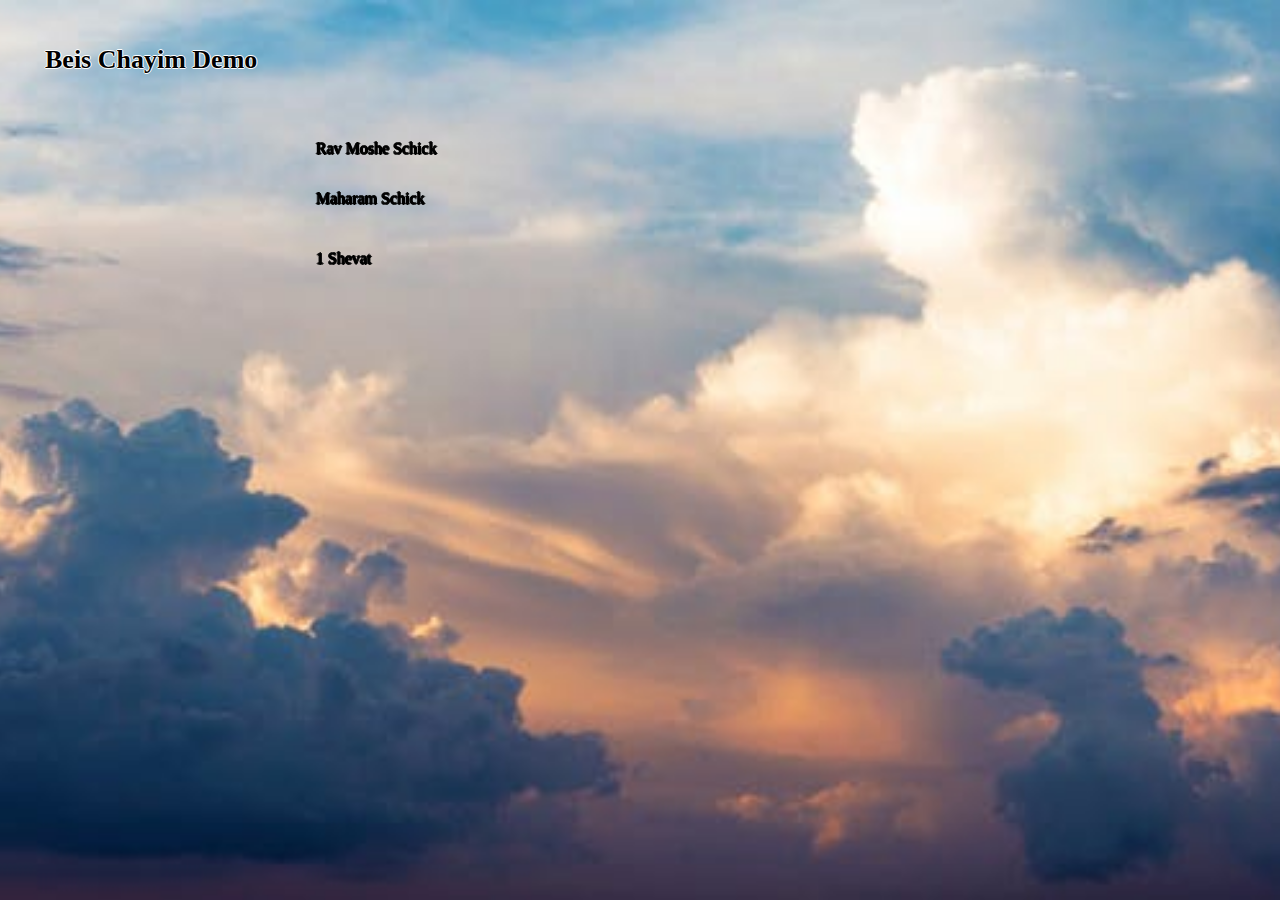
==== beisChayim/beisChayim.html @ 2b1aa392 "first commit" ====
<html>
<head>
<meta charset="utf-8">
<link rel="stylesheet" href="./css/beisChayim.css">
<link rel="stylesheet" href="./css/sideBar.css">
<link rel="stylesheet" href="./css/config.css">
<link rel="stylesheet" href="./css/panel.css">
<link rel="stylesheet" href="./css/editWindow.css">
<link rel="stylesheet" href="./css/newWindow.css">
<link rel="stylesheet" href="./css/selectWindow.css">

<title>Beis Chayim</title>

</head>
<body  id=appBody onload="firstLoad();">
<!-- <div id="pdfView" height="100%" width="100%"><img id="pdfImg" src="" onclick="turnBack();"></div> -->
<div id="pdfView" height="100%" width="100%"><img id="pdfImg" src=""></div>

<div id=body class=bg0>
<div id=keyShow></div>
<div id=security>
								<table id=kboard>
									<tr><td class=kb onclick="kbclick('1');">1</td><td class=kb onclick="kbclick('2');">2</td><td class=kb onclick="kbclick('3');">3</td></tr>
									<tr><link rel="stylesheet" href="./css/panel.css"><td class=kb onclick="kbclick('4');">4</td><td class=kb onclick="kbclick('5');">5</td><td class=kb onclick="kbclick('6');">6</td></tr>
									<tr><td class=kb onclick="kbclick('8');">7</td><td class=kb onclick="kbclick('8');">8</td><td class=kb onclick="kbclick('9');">9</td></tr>
									<tr><td class=kb onclick="kbclick('clear');"><=</td><td class=kb onclick="kbclick('0');">0</td><td class=kb onclick="kbclick('Enter');">Enter</td></tr>
								</table>
</div>
<div id=spanTitle><h1 id=sTitle onclick="showSecurity();" _onclick="doSelect();">Beis Chayim</h1></span>
<table id=accessMenu>
	<tr><td>
</td>
<td>
<select id=actionSelect onchange="doAction();">
	<option value="nothing"></option>
	<option value="new">New</option>
	<option value="edit">Edit</option>
	<option value="select">Select</option>
	<option value="config">Config</option>
</select>
</td>
</tr>
</table>
<div id="wholeThing">
	<div id=Name></div>
	<div id=HName></div>
	<div id=EDate></div>
	<div id=HDate></div>
	<div id=DPic01><img id=Pic01 src="./img/soldiers00x1.jpeg" alt=""></div>
	<div id=DPic02><img id=Pic02 src="./img/elderly00x1.jpeg" alt=""></div>
	<div id=Comments01></div>
	<!-- <div id=fbook><img id=gotofbook onclick="gotoFBook();" src="./img/facebook2.png" alt=""></div> -->
	<div id=sbar01></div>
	<div id=sbar02></div>
	<div id=sbar03></div>
	<div id=sbar04></div>
	<div id=sbar05></div>
	<div id=sbar06></div>
	<div id=sbar07></div>
	<div id=sbar08></div>
	<div id=sbar09></div>
	<div id=sbar010></div>
	<div id=sbar011></div>
	<div id=sbar012></div>
	<div id=sbar013></div>
	<div id=sbar014></div>
	<div id=sbar015></div>
	<div id=sbar016></div>

<!-- <div id=test onclick="check();">click here</div> -->

</div>
<script src="config/RunPhase"></script>
<script src="config/BCConfig"></script>
<script src="config/ScreenConfig"></script>
<script src="config/PanelConfig"></script>

<script src="js/config.js"></script>
<script src="js/screenSet.js"></script>
<script src="js/db01.js"></script>
<script src="js/Control.js"></script>
<script src="js/Circle.js"></script>
<script src="js/sideBar.js"></script>
<script src="js/dtConversion.js"></script>
<script src="js/param.js"></script>

<script src="js/buildPanel.js"></script>


<script>
hideIt();
hideSecurity();
var sTitle = document.getElementById("sTitle");
sTitle.innerHTML = SCREEN_TITLE;

function initKeys(){
	passkey = "";
	pkLetterCount = 0;
}

function checkIt(){
	//console.log("checkIt: " + passkey);
		if(passkey == PASSWORD){
			showIt();
			passkey = "";
			pkLetterCount = 0;
		} else {
			hideIt();
		}
}

function doAction(){
	saveAutoTime();
	var action = document.getElementById("actionSelect");
	if(action.value == "new") doNew();
	if(action.value == "edit") doEdit();
	if(action.value == "select") doSelect();
	if(action.value == "config") startConfig();

	action.value = "";

	//action.style.display = 'none';
}

function startNew(){
	window.open("NewPerson.html",'_blank','toolbar=no,location=no,status=no,menubar=no,width=750px,height=750px');
	hideIt();
}

function startSelect(){
	window.open("Select.html",'_blank','scrollbars=1,toolbar=no,location=no,status=no,menubar=no,width=750px,height=750px');
	hideIt();
}

//note: currentName is actually the index
//function startEdit(){
	//var params = buildParamString(YahrList, currentName);
	//window.open("EditPerson.html?" + params, '_blank','toolbar=0,location=0,status=0,menubar=0,scrollbars=0,resizable=0,directories=0, width=750px,height=750px');
	//hideIt();
//}

function startConfig(){
	window.open("EditConfig.html", '_blank','toolbar=no,location=no,status=no,menubar=no,width=750px,height=750px');
	SCREEN_UP = true;

	hideIt();
}

var pkLetterCount = 0;
var passkey = "";

function kbclick(ky){
	if(RunPhaseView()){
		return;
	}
	saveAutoTime();
	ks = document.getElementById("keyShow");
	ks.style.display = 'inline';
	if (ky == 'Enter'){
		checkIt();
		passkey = "";
		pkLetterCount = 0;
		ks.innerHTML = "";
		ks.style.display = "hidden";
		return;
	}
	if (ky == 'clear'){
		pkLetterCount--;
		passkey = passkey.substring(0,pkLetterCount);
	} else {
		pkLetterCount++;
		passkey += ky;
	}
	ks.innerHTML = passkey;
}

</script>
<!-- panel starts here -->
	<div id=pbarA01></div>
	<div id=pbarA02></div>
	<div id=pbarA03></div>
	<div id=pbarA04></div>
	<div id=pbarA05></div>
	<div id=pbarA06></div>
	<div id=pbarA07></div>
	<div id=pbarA08></div>
	<div id=pbarA09></div>
	<div id=pbarA10></div>
	<div id=pbarA11></div>
	<div id=pbarA12></div>

	<div id=pbarB01></div>
	<div id=pbarB02></div>
	<div id=pbarB03></div>
	<div id=pbarB04></div>
	<div id=pbarB05></div>
	<div id=pbarB06></div>
	<div id=pbarB07></div>
	<div id=pbarB08></div>
	<div id=pbarB09></div>
	<div id=pbarB10></div>
	<div id=pbarB11></div>
	<div id=pbarB12></div>

	<div id=pbarC01></div>
	<div id=pbarC02></div>
	<div id=pbarC03></div>
	<div id=pbarC04></div>
	<div id=pbarC05></div>
	<div id=pbarC06></div>
	<div id=pbarC07></div>
	<div id=pbarC08></div>
	<div id=pbarC09></div>
	<div id=pbarC10></div>
	<div id=pbarC11></div>
	<div id=pbarC12></div>

	<div id=pbarD01></div>
	<div id=pbarD02></div>
	<div id=pbarD03></div>
	<div id=pbarD04></div>
	<div id=pbarD05></div>
	<div id=pbarD06></div>
	<div id=pbarD07></div>
	<div id=pbarD08></div>
	<div id=pbarD09></div>
	<div id=pbarD10></div>
	<div id=pbarD11></div>
	<div id=pbarD12></div>

	<div id=pbarE01></div>
	<div id=pbarE02></div>
	<div id=pbarE03></div>
	<div id=pbarE04></div>
	<div id=pbarE05></div>
	<div id=pbarE06></div>
	<div id=pbarE07></div>
	<div id=pbarE08></div>
	<div id=pbarE09></div>
	<div id=pbarE10></div>
	<div id=pbarE11></div>
	<div id=pbarE12></div>

	<div id=pbarF01></div>
	<div id=pbarF02></div>
	<div id=pbarF03></div>
	<div id=pbarF04></div>
	<div id=pbarF05></div>
	<div id=pbarF06></div>
	<div id=pbarF07></div>
	<div id=pbarF08></div>
	<div id=pbarF09></div>
	<div id=pbarF10></div>
	<div id=pbarF11></div>
	<div id=pbarF12></div>

	<div id=pbarG01></div>
	<div id=pbarG02></div>
	<div id=pbarG03></div>
	<div id=pbarG04></div>
	<div id=pbarG05></div>
	<div id=pbarG06></div>
	<div id=pbarG07></div>
	<div id=pbarG08></div>
	<div id=pbarG09></div>
	<div id=pbarG10></div>
	<div id=pbarG11></div>
	<div id=pbarG12></div>

	<div id=pbarH01></div>
	<div id=pbarH02></div>
	<div id=pbarH03></div>
	<div id=pbarH04></div>
	<div id=pbarH05></div>
	<div id=pbarH06></div>
	<div id=pbarH07></div>
	<div id=pbarH08></div>
	<div id=pbarH09></div>
	<div id=pbarH10></div>
	<div id=pbarH11></div>
	<div id=pbarH12></div>

<!-- panel ends here -->
</div>
<!-- edit panel begins here -->
<div id=editPanel>
<div id=ID></div>
<table id=editTable>
<tr>
		<td></td>
		<td></td>
		<td></td>

		<td><button onclick=goBack('editPanel');>Return</span></td>
</tr>
<tr>
				<td>Name</td><td><input type=text id=editName></td>
				<td></td><td></td>
</tr>
<tr>
				<td>Hebrew Name</td><td><input type=text id=editHName></td>
				<td>PDF #1</td><td><span class=fname id=editPDF01 ></span><input id="editPDFFilename01" type="file" onblur="keepFileName(3);"/></td>
</tr>
<tr>
				<td>Gregorian Date</td><td><input type=text id=editEDate></td>
				<td>PDF #2</td><td><span class=fname id=editPDF02 ></span><input id="editPDFFilename02" type="file" onblur="keepFileName(4);"/></td>
</tr>
<tr>
				<!-- <td>Relationship</td><td><input type=text id=editRelationship></td> -->
				<td>Hebrew Date</td><td><input type=text id=editHDate></td>
				<td>PDF #3</td><td><span class=fname id=editPDF03></span><input id="editPDFFilename03" type="file" onblur="keepFileName(5);"/></td>
<tr>
				<td>Picture #1</td><td><span class=fname id=editPic01 ></span><input id="editFilename1" type="file" onblur="keepFileName(1);"/></td>
				<td>PDF #4</td><td><span class=fname id=editPDF04 ></span><input id="editPDFFilename04" type="file" onblur="keepFileName(6);"/></td>
</tr>
<tr>
        <td>Picture #2</td><td><span class=fname id=editPic02></span><input id="editFilename2" type="file" onblur="keepFileName(2);"/></td>
				<td>PDF #5</td><td><span class=fname id=editPDF05 ></span><input id="editPDFFilename05" type="file" onblur="keepFileName(7);"/></td>
</tr>
<tr>
  			<td>Mourned by</td><td><input type=text id=editMournby></td>
</tr>
<tr>
  			<td>Relationship</td><td><input type=text id=editRelationship></td>
				<td></td>
				<td></td>
</tr>
<tr>
  <td>Pay Level</td><td><select id=editPaylevel onchange="setPayLevel();">
																											<option value="0">none</option>
																											<option value="1">copper</option>
																											<option value="2">bronze</option>
																											<option value="3">silver</option>
																											<option value="4">gold</option>
																										</select>
	</td>
	<td></td>
	<td></td>

</tr>
<tr>
        <td>Comments</td><td><textarea rows=5 cols=45 id=editComments01></textarea></td>
				<td></td>
				<td></td>

</tr>
<tr>
	<td>	</td><td><button id=submit onclick=editAddStuff();>Submit</button></td>
	<td></td>
	<td></td>

</tr>
</table>

<!-- ----------------------------------------------
<div id=editPanel>
<div id=ID></div>
<table id=editTable>
	<tr>
		<td>Name</td><td><input type=text id=editName></td><td><button onclick=goBack('editPanel');>Click to return</span></td>
	</tr>
	<tr>
		<td>Hebrew Name</td><td><input type=text id=editHName></td>
	</tr>
		<tr>
			<td>English Date</td><td><input type=text id=editEDate></td>
		</tr>
		<tr>
			<td>Hebrew Date</td><td><input type=text id=editHDate></td>
		</tr>
		<tr>
				<td>Picture #1</td><td><span class=fname id=editPic01 ></span><input id="editFilename1" type="file" onblur="keepFileName(1);"/></td>
		</tr>
		<tr>
		    <td>Picture #2</td><td><span class=fname id=editPic02></span><input id="editFilename2" type="file" onblur="keepFileName(2);"/></td>
		</tr>
		<tr>
		  <td>Mourned by</td><td><input type=text id=editMournby></td>
		</tr>
		<tr>
		  <td>Relationship</td><td><input type=text id=editRelationship></td>
		</tr>
		<tr>
		  <td>Pay Level</td><td><select id=editPaylevel onchange="setPayLevel();">
																													<option value="0">none</option>
																													<option value="1">copper</option>
																													<option value="2">bronze</option>
																													<option value="3">silver</option>
																													<option value="4">gold</option>
																												</select>
			</td>
		</tr>

		<tr>
		    <td>Comments</td><td><textarea rows=5 cols=75 id=editComments01></textarea></td>
		</tr>
		<tr>
			<td></td><td><button id=submit onclick=editAddStuff();>Submit</button></td>
		</tr>
		</table>
</table>
----------------------- -->
	<script>
	function setPayLevel(){

	}

	function goBack(oldPanel){
		resetScreen(oldPanel);
		addBodyListener();
	}

	function resetScreen(oldPanel){
		screen01 = document.getElementById("body");
		oldPanel = document.getElementById(oldPanel);
		SCREEN_UP = false;

		screen01.style.display = "block";
		oldPanel.style.display = "none";
	}

	function editAddStuff(){
			//alert(YahrList.Yahrzeits[currentIDX].Name);
			//alert("B" + document.getElementById("editFilename1").value);
			addStuff(document.getElementById("ID").innerHTML, 1, resetScreen);
	}

	function doEdit(id){
			//var params = buildParamString(YahrList, currentName);
			if(id !== undefined) currentIDX = id;
			//console.log(YahrList.Yahrzeits[currentIDX].Name);
			var params = buildParamString(YahrList, currentIDX);
			screen01 = document.getElementById("body");
			editPanel = document.getElementById("editPanel");
			editPanel.style.zIndex = 20;
			editPanel.style.display = "block";
			editPanel.className = "editPanel";

			var queryDict = {}
			params.substr(1).split("&").forEach(function(item) {
			    queryDict[item.split("=")[0]] = item.split("=")[1]
			})
			//console.log(queryDict);
			SCREEN_UP = true;

			hideIt();
			loadEdit(queryDict);
	}

	function loadEdit(queryDict){
			var ID = queryDict["ID"];
			removeBodyListener();
			autoProcess = false;

			document.getElementById("ID").innerHTML = ID;

			document.getElementById("editName").value = queryDict["Name"].replace(/%20/g," ");
			document.getElementById("editHName").value = queryDict["HName"].replace(/%20/g," ");
			document.getElementById("editEDate").value = queryDict["EDate"].replace(/%20/g," ");
			document.getElementById("editHDate").value = queryDict["HDate"].replace(/%20/g," ");

			document.getElementById("editPic01").innerHTML = queryDict["Pic01"].replace(/%20/g," ");
			document.getElementById("editPic02").innerHTML = queryDict["Pic02"].replace(/%20/g," ");

			document.getElementById("editPDF01").innerHTML = queryDict["PDF01"].replace(/%20/g," ");
			document.getElementById("editPDF02").innerHTML = queryDict["PDF02"].replace(/%20/g," ");
			document.getElementById("editPDF03").innerHTML = queryDict["PDF03"].replace(/%20/g," ");
			document.getElementById("editPDF04").innerHTML = queryDict["PDF04"].replace(/%20/g," ");
			document.getElementById("editPDF05").innerHTML = queryDict["PDF05"].replace(/%20/g," ");

			document.getElementById("editMournby").value = queryDict["MournBy"].replace(/%20/g," ");
			document.getElementById("editRelationship").value = queryDict["Relationship"].replace(/%20/g," ");
			document.getElementById("editComments01").value = queryDict["Comments01"].replace(/%20/g," ");
			document.getElementById("editPaylevel").value = queryDict["PayLevel"].replace(/%20/g," ");
	}
	</script>
	<script src="js/download.js"></script>
</div>
<!-- edit panel ends here -->
<!-- new panel begins here -->
<div id=newPanel>
<table id=newTable>
<tr>
		<td></td>
		<td></td>
		<td></td>

		<td><button onclick=goBack('newPanel');>Return</span></td>
</tr>
<tr>
				<td>Name</td><td><input type=text id=newName></td>
				<td></td><td></td>
</tr>
<tr>
				<td>Hebrew Name</td><td><input type=text id=newHName></td>
				<td>PDF #1</td><td><span class=fname id=newPDF01 ></span><input id="newPDFFilename01" type="file" onblur="keepFileName(10);"/></td>
</tr>
<tr>
				<td>Gregorian Date</td><td><input type=text id=newEDate></td>
				<td>PDF #2</td><td><span class=fname id=newPDF02 ></span><input id="newPDFFilename02" type="file" onblur="keepFileName(11);"/></td>
</tr>
<tr>
				<!-- <td>Relationship</td><td><input type=text id=editRelationship></td> -->
				<td>Hebrew Date</td><td><input type=text id=newHDate></td>
				<td>PDF #3</td><td><span class=fname id=newPDF03></span><input id="newPDFFilename03" type="file" onblur="keepFileName(12);"/></td>
<tr>
				<td>Picture #1</td><td><span class=fname id=newPic01 ></span><input id="newFilename1" type="file" onblur="keepFileName(8);"/></td>
				<td>PDF #4</td><td><span class=fname id=newPDF04 ></span><input id="newPDFFilename04" type="file" onblur="keepFileName(13);"/></td>
</tr>
<tr>
        <td>Picture #2</td><td><span class=fname id=newPic02></span><input id="newFilename2" type="file" onblur="keepFileName(9);"/></td>
				<td>PDF #5</td><td><span class=fname id=newPDF05 ></span><input id="newPDFFilename05" type="file" onblur="keepFileName(14);"/></td>
</tr>
<tr>
  			<td>Mourned by</td><td><input type=text id=newMournby></td>
</tr>
<tr>
  			<td>Relationship</td><td><input type=text id=newRelationship></td>
				<td></td>
				<td></td>
</tr>
<tr>
  <td>Pay Level</td><td><select id=newPaylevel onchange="setPayLevel();">
																											<option value="0">none</option>
																											<option value="1">copper</option>
																											<option value="2">bronze</option>
																											<option value="3">silver</option>
																											<option value="4">gold</option>
																										</select>
	</td>
	<td></td>
	<td></td>

</tr>
<tr>
        <td>Comments</td><td><textarea rows=5 cols=45 id=newComments01></textarea></td>
				<td></td>
				<td></td>

</tr>
<tr>
	<td>	</td><td><button id=submit onclick=newAddStuff();>Submit</button></td>
	<td></td>
	<td></td>

</tr>
</table>
<script>

function resetScreenFromNew(){
	screen01 = document.getElementById("body");
	newPanel = document.getElementById("newPanel");
	screen01.style.display = "block";
	newPanel.style.display = "none";
}

function newAddStuff(){
		addStuff(0, 0, resetScreenFromNew);
}

function doNew(){
		//var params = buildParamString(YahrList, currentName);
		//screen01 = document.getElementById("body");
		newPanel = document.getElementById("newPanel");
		//screen01.style.display = "none";
		newPanel.style.zIndex = 20;
		newPanel.style.display = "inline";
		newPanel.className = "newPanel";
		hideIt();
		SCREEN_UP = true;

		loadNew();
}

function loadNew(){
		removeBodyListener();
		autoProcess = false;
		document.getElementById("ID").innerHTML = "";
		document.getElementById("newName").value = "";
		document.getElementById("newHName").value = "";
		document.getElementById("newEDate").value = "";
		document.getElementById("newHDate").value = "";
		document.getElementById("newFilename1").value = "";
		document.getElementById("newFilename2").value = "";
		document.getElementById("newPDFFilename01").value = "";
		document.getElementById("newPDFFilename02").value = "";
		document.getElementById("newPDFFilename03").value = "";
		document.getElementById("newPDFFilename04").value = "";
		document.getElementById("newPDFFilename05").value = "";
		document.getElementById("newMournby").value = "";
		document.getElementById("newRelationship").value = "";
		document.getElementById("newComments01").value = "";
		document.getElementById("newPaylevel").value = "";
}
</script>

</div>
<!-- new panel ends here -->

<!-- select panel beginse here -->

<div id=selectPanel>
	<div id=searchBar>&nbsp;</div>
<table>
	<tr>
			<td><span><button onclick=reset();>Reset</span></td>
			<td><span><button onclick=navUp(searchString);>Up</span></td>
			<td><span><button onclick=navDown(searchString);>Down</span></td>
			<td><span><button onclick=goBack('selectPanel');>Return</span></td>
			<td>&nbsp;</td><td>&nbsp;</td>
			<td><span id=searchStrOut>Search</span></td>
	</tr>
</table>
<hr>
<table>
	<tr>
		<td class=ltr onclick="scrollto('a');">a</td>
		<td class=ltr onclick="scrollto('b');">b</td>
		<td class=ltr onclick="scrollto('c');">c</td>
		<td class=ltr onclick="scrollto('d');">d</td>
		<td class=ltr onclick="scrollto('e');">e</td>
		<td class=ltr onclick="scrollto('f');">f</td>
		<td class=ltr onclick="scrollto('g');">g</td>
		<td class=ltr onclick="scrollto('h');">h</td>
		<td class=ltr onclick="scrollto('i');">i</td>
		<td class=ltr onclick="scrollto('j');">j</td>
		<td class=ltr onclick="scrollto('k');">k</td>
		<td class=ltr onclick="scrollto('l');">l</td>
		<td class=ltr onclick="scrollto('m');">m</td>
	</tr>
	<tr>
		<td class=ltr onclick="scrollto('n');">n</td>
		<td class=ltr onclick="scrollto('o');">o</td>
		<td class=ltr onclick="scrollto('p');">p</td>
		<td class=ltr onclick="scrollto('q');">q</td>
		<td class=ltr onclick="scrollto('r');">r</td>
		<td class=ltr onclick="scrollto('s');">s</td>
		<td class=ltr onclick="scrollto('t');">t</td>
		<td class=ltr onclick="scrollto('u');">u</td>
		<td class=ltr onclick="scrollto('v');">v</td>
		<td class=ltr onclick="scrollto('w');">w</td>
		<td class=ltr onclick="scrollto('x');">x</td>
		<td class=ltr onclick="scrollto('y');">y</td>
		<td class=ltr onclick="scrollto('z');">z</td>
		<!-- <td class=ltr onclick="reset();">reset</td> -->
	</tr>
</table>

<div style="overflow-x:auto;">
<table id=tbl>
	<tbody>
	</tbody>
</table>
</div>
<script>
var searchString = '';
var currentIDX;
//YahrList.Yahrzeits.reverse();
function doSelect(){
		//var params = buildParamString(YahrList, currentName);
		//screen01 = document.getElementById("body");
		selectPanel = document.getElementById("selectPanel");
		var sbar = document.getElementById("searchBar");
		//screen01.style.display = "none";
		selectPanel.style.display = "block";
		selectPanel.className = "selectPanel";
		selectPanel.style.zIndex = 20;
		reset();
		hideIt();
		SCREEN_UP = true;
}

function reset(){
	var searchStrOut = document.getElementById("searchStrOut");
	searchString = '';
	searchStrOut.innerHTML = searchString;
	cleanUpTable();
}

function scrollto(let){
			saveAutoTime();
			var searchStrOut = document.getElementById("searchStrOut");
			var sbar = document.getElementById("searchBar");
			_lastI = 0;
			searchString += let;
			searchStrOut.innerHTML = searchString;
			cleanUpTable();
			showNames(searchString);
			//if(searchString.length > 3) searchString = '';
}

function cleanUpTable(){
	var tbl = document.getElementById("tbl");
	for (var i=tbl.rows.length-1; i > -1; i--){
		tbl.deleteRow(i);
	}
}

var topWindow = 0;
var _lastI = 0;

function navUp(name){
	saveAutoTime();
	//console.log("navUp: " + _lastI);
	var ps = 2 * PAGE_SIZE;
	_lastI-=ps;
	if(_lastI < 0) _lastI = 0;
	//console.log("navUp: (" + name + ")" + _lastI);
	showNames(name);
	//alert("Up");
}

function navDown(name){
	saveAutoTime();
	//console.log("navDown: " + _lastI);
	//_lastI+=PAGE_SIZE;
	if(_lastI < 0) _lastI = 0;
	//console.log("navDown: (" + name + ")" + _lastI);
	showNames(name);
	//alert("Down");
}

function clearTable(tbl){
		//console.log("clearTable: " + _lastI);
		var rCount = tbl.rows.length;
		for (i=0; i < rCount; i++){
			tbl.deleteRow(0);
		}
}

function showNames(name){
	//console.log("showNames: " + _lastI);
	var rowCount = 0;
	var tbl = document.getElementById("tbl");
	clearTable(tbl);
	var rowFlip = true;
	for (var i=0; i < YahrList.Yahrzeits.length; i++){
			if((YahrList.Yahrzeits[i].Name.trim().toLowerCase().indexOf(name.trim().toLowerCase()) == 0) ||
					(YahrList.Yahrzeits[i].Name.trim().toLowerCase().substring(YahrList.Yahrzeits[i].Name.trim().indexOf(' ') + 1).indexOf(name.trim().toLowerCase()) == 0)){
				if(i < _lastI) continue;
				if(rowCount >= PAGE_SIZE) continue;
							var row = tbl.insertRow(0);
							if(rowFlip){
								row.className = "rowColor00";
							} else {
								row.className = "rowColor01";
							}
							rowFlip = !rowFlip;

							var nm = '';
							if(YahrList.Yahrzeits[i].Name.trim() !== ''){
								nm = YahrList.Yahrzeits[i].Name;
								if(YahrList.Yahrzeits[i].HName.trim() !== ''){
									nm += " { " + YahrList.Yahrzeits[i].HName + " } ";
								}
							} else {
								if(YahrList.Yahrzeits[i].HName.trim() !== ''){
									nm = YahrList.Yahrzeits[i].HName;
								}
							}
							var cell1 = row.insertCell(0);
							cell1.innerHTML = "<span onclick='choose(" + i + ")'>" + nm + "</span>";
							cell1.className = "cell";
							_lastI = i;
							//console.log("Updated _lastI: " + _lastI);
							rowCount++;
				}
			}
		}

function clickEdit(){
	doEdit();
	// var params = buildParamString(YahrList, currentIDX);
	// window.open("EditPerson.html?" + params, '_blank','toolbar=no,location=no,status=no,menubar=no,width=750px,height=750px');
	//
	var choice = document.getElementById("choice");
	choice.style.display = "none";
	selectPanel = document.getElementById("selectPanel");
	selectPanel.style.display = "none";

}

function choose(id){
	//var choice = document.getElementById("choice");
	//choice.style.display = "inline";
	//console.log(YahrList.Yahrzeits[id].Name);
	//var editChoice = document.getElementById("editChoice");
	currentIDX = id;
	//var choice = document.getElementById("choice");
	//choice.style.display = "none";
	selectPanel = document.getElementById("selectPanel");
	selectPanel.style.display = "none";
	doEdit(currentIDX);
}

function setPanel(){
  var pbarH08 = document.getElementById("pbarH08");
  pbarH08.style.display = "inline";
  pbarH08.className = "pbarpl4";
	pbarH08.style.position = "absolute";
	//pbarH08.style.height = getTwoRowHeight();
	pbarH08.style.height = getHSquareSize() + "px";
	pbarH08.style.zIndex = 99;
	pbarH08.style.width = getWSquareSize() + "px";
	pbarH08.style.border = "2px solid black";
	pbarH08.innerHTML = "this is the town and these are the people";
	pbarH08.style.fontSize = getLargeFont();
	//for(var i=1; i < 8; i++){
		pbarH08.style.top = getTopOffset(3,1);
		pbarH08.style.left = getLeft(5);
	//	alert("left=1");
	//}
	var pbarH07 = document.getElementById("pbarH07");
  pbarH07.style.display = "inline";
  pbarH07.className = "pbarpl3";
	pbarH07.style.position = "absolute";
	//pbarH08.style.height = getTwoRowHeight();
	pbarH07.style.height = getHBiteSize() + "px";
	pbarH07.style.zIndex = 99;
	pbarH07.style.width = getWSquareSize() + "px";
	pbarH07.style.border = "2px solid black";
	pbarH07.innerHTML = "this is the town and these are the people this is the town and these are the people";
	pbarH07.style.fontSize = getLargeFont() + "px";
	//for(var i=1; i < 8; i++){
		pbarH07.style.top = getTopOffset(3,0);
		pbarH07.style.left = getLeft(5);
		//alert(pbarH07.style.fontSize);
	//	alert("left=1");
	//}

}
//setPanel();

</script>
</div>


<!-- select panel ends here -->
</body>
</html>
---- beisChayim/css/beisChayim.css ----
body {
	top: 0px;
	bottom: 0px;
	left: 0px;
	right: 0px;
	margin: 0px;
	margin-right: 0px;
	margin-bottom: 0px;
	height: 100%;
	width: 100%
	overflow:hidden;
	font-size: 32px;
	z-index: 1;
}

#body {
	postion:absolute;
	top: 0px;
	bottom: 0px;
	left: 0px;
	right: 0px;
	//overflow-y:hidden;
	font-size: 32px;
	z-index: 1;
}

#spanTitle {
		position: absolute;
		top: 35px;
		left: 35px;
}

#pdfView {
		position: absolute;
		display:none;
		height: 100%;
		z-index: 199;
}

#pdfImg {
		position: absolute;
		display:none;
		height: 100%;
		opacity: 1.0;
		z-index: 199;
}


.bg0,.bg1,.bg2,.bg3,.bg4,.bg5 {
		background-color:black;
    height: 100%;
    background-position: center;
    background-repeat: no-repeat;
    background-size: cover;
		font-size: 32px;
		z-index: 10;
}

/* .bg0,.bg1,.bg2,.bg3,.bg4,.bg5 {
    background-image: url("../img/sunset001.jpeg");
    height: 100%;
    background-position: center;
    background-repeat: no-repeat;
    background-size: cover;
}
.bg0 {
    background-image: url("../img/sunset000.jpeg");
} */

.bg0 {
		//background-color:black;
		background-image: url("../img/Kotel01.jpg");
}

.bg1 {
    background-image: url("../img/sunset004.jpeg");
		//background-image: url("../img/Rock001.jpg");
}

.bg2 {
		font-size:1.1em;
    //background-image: url("../img/sunset003.jpeg");
		background-image: url("../img/Rock003.jpg");
}

.bg3 {
		font-size:1.2em;
    //background-image: url("../img/sunset005.jpeg");
		background-image: url("../img/Rock002.jpg");
}

.bg4 {
		font-size:1.3em;
    //background-image: url("../img/sunset004.jpeg");
		background-image: url("../img/Rock004.jpg");
}

/* .bg5 {
    background-image: url("../img/sunset005.jpeg");
} */


#number {
	color:white;
	position:fixed;
	top: 27px;
	left: 527px;
}

h1 {
	//color:black;
}

h1 {
		font-size: 26px;
    color: black;
    text-shadow: -1px 0 white, 0 1px white, 1px 0 white, 0 -1px white;
		padding: 5px;
		margin: 5px;
}

#Name {
	gfont-family: helevetica;
	position: fixed;
	top: 127px;
	left: 528px;
	width: 365px;
	font-size: 27px;
	z-index: 20;
}

.Name, .Name0, .Name1, .Name2, .Name3, .Name4 {
	position: fixed;
	top: 127px;
	left: 528px;
	width: 365px;
	color: white;
	font-size: 27px;
	text-shadow: -1px 0 black, 0 1px black, 1px 0 black, 0 -1px black;
}

.Name1 {
	color: black;
}

.Name {
	letter-spacing: 2px;
	color: black;
	text-shadow: -1px 0 black, 0 0px black, 1px 0 black, 0 -0px black;
}

.Name2, .Name3, .Name4 {
	color: black;
}

#HName {
	position: fixed;
	top: 207px;
	left: 528px;
	width: 365px;
	//color: cyan;
	font-size: 27px;
	z-index: 20;
}

.HName, .HName0, .HName1, .HName2, .HName3, .HName4 {
	position: fixed;
	top: 207px;
	left: 528px;
	width: 365px;
	color: black;
	font-size: 27px;
	text-shadow: -1px 0 black, 0 1px black, 1px 0 black, 0 -1px black;
}

.HName {
	letter-spacing: 2px;
	text-shadow: -1px 0 black, 0 0px black, 1px 0 black, 0 -0px black;
}

.HName1 {
	color: black;
}

.HName2, .HName3, .HName4 {
	color: black;
}

#EDate, #HDate {
	position: fixed;
	top: 287px;
	left: 528px;
//	color: cyan;
	font-size: 27px;
	z-index: 20;
}

#HDate {
	top: 327px;
	z-index: 20;
}

.edate, .edate1, .edate2,.edate3,.edate4,
.hdate, .hdate1,.hdate2, .hdate3, .hdate4 {
	color:black;
	text-shadow: -1px 0 black, 0 1px black, 1px 0 black, 0 -1px black;
}

.hdate{
	letter-spacing: 2px;
	color:black;
	text-shadow: -1px 0 black, 0 0px black, 1px 0 black, 0 -0px black;
}

.edate{
	letter-spacing: 2px;
	color:black;
	text-shadow: -1px 0 black, 0 0px white, 1px 0 black, 0 -0px white;
}

.edate1 {
	color:black;
}

.hdate1 {
	color:black;
}

.edate2,.edate3,.edate4
.hdate1,.hdate2,.hdate4{
	color: black;
}

.hdate3 {
	color:black;
}

#Comments01 {
	position: fixed;
	top: 670px;
	left: 128px;
	width: 45%;
	font-size: 17px;
	z-index: 20;
}

.Comment010 {
	color: black;
}

.Comment011, .Comment012, .Comment014 {
	color: black;
}

 .Comment013 {
	color:black;
}

#DPic01{
	position: absolute;
	top: 197px;
	left: 8px;
	max-width: 213px;
	height: 213px;
}

#DPic02{
	position: absolute;
	top: 410px;
	left: 228px;
	width: 313px;
	max-height: 156px;
}

#Pic01{
	position: relative;
	visibility: hidden;
	left: 0px;
	max-width: 213px;
	height: 356px;
	height: 100%;
	z-index: 20;
}

#Pic02{
	position: relative;
	visibility: hidden;
	left: 0px;
	/*top: 427px;
	left: 628px;
	width: 265px; */
	max-height: 156px;
	height: 100%;
	z-index: 20;
}

#fbook,#gotofbook{
	position: fixed;
	top: 27px;
	left:1513px;
	width:59px;
	height:59px;
	display:inline;
}

#sbar01, #sbar02, #sbar03, #sbar04, #sbar05, #sbar06, #sbar07, #sbar08, #sbar09 {
	position: fixed;
	top: 27px;
	left:1113px;
	width:359px;
	height:39px;
	font-weight: bold;
	padding: 10px;
	margin: 10px;
	display:inline;
	z-index: 20;
}

#sbar02 {
	top: 92px;
}

#sbar03 {
	top: 157px;
}

#sbar04 {
	top: 222px;
}

#sbar05 {
	top: 287px;
}

#sbar06 {
	top: 287px;
}

#sbar07 {
	top: 287px;
}

#sbar08 {
	top: 287px;
}

#sbar09 {
	top: 287px;
}

.sbar {
	border: 2px solid brown;
	color:brown;
	background-color: black;
}

#monthSelect {
		position: relative;
		display:show;
		z-index:30;
}

#security{
	position: absolute;
	z-index:30;
}

#actionSelect{
	position:relative;
	font-size: 34px;
	z-index:30;
}

#actionSelect option {
	font-size: 34px;
	font-weight: bold;
}

#kboard{
	z-index:30;
}

#test {
	position: absolute;
	left: 550px;
	top: 700px;
	z-index:30;
	width: 15px;
	height: 15px;
	background-color: red;
}
---- beisChayim/css/sideBar.css ----
#sbar01, #sbar02, #sbar03, #sbar04, #sbar05, #sbar06, #sbar07, #sbar08, #sbar09 {
	position: fixed;
	top: 27px;
	left:1013px;
	width:359px;
	height:45px;
	font-weight: normal;
	padding-top: 5px;
	padding-bottom: 15px;
	margin: 25px;
	display:inline;
}

#sbar02 {
	top: 97px;
}

#sbar03 {
	top: 167px;
}

#sbar04 {
	top: 237px;
}

#sbar05 {
	top: 307px;
}

#sbar06 {
	top: 377px;
}

#sbar07 {
	top: 447px;
}

#sbar08 {
	top: 515px;
}

#sbar09 {
	top: 587px;
}

.sbar, .sbarpl0, .sbarpl {
	border: 2px solid #fffbf1;
	color:#fffbf1;
	color:#000000;
	font-size: 0.8em;
	font-family:sans-serif;
	text-shadow: 0px 0px #000000;
	background-image: url('../img/PlaqueBG.gif');
	background-repeat:repeat;
	padding-left:15px;
	margin:10px;
}

.sbarpl1 {
	border: 2px solid #fffbf1;
	color:#fffbf1;
	font-size: 0.8em;
	font-family:sans-serif;
	text-shadow: 2px 2px #000000;
	background-image: url('../img/bgbronze.jpg');
	background-repeat:repeat;
}

.sbarpl2 {
	border: 2px solid #fffbf1;
	color:#fffbf1;
	font-size: 0.9em;
	font-family:sans-serif;
	text-shadow: 2px 2px #000000;
	background-image: url('../img/bgcopper.jpg');
	background-repeat:repeat;
}

.sbarpl3 {
	border: 2px solid #fffbf1;
	color:#fffbf1;
	font-size: 1.0em;
	font-family:sans-serif;
	text-shadow: 2px 2px #000000;
	background-image: url('../img/bgsilver.jpg');
	background-repeat:repeat;
}

.sbarpl4 {
	border: 2px solid #fffbf1;
	color:#fffbf1;
	font-size: 1.0em;
	font-family:sans-serif;
	text-shadow: 2px 2px #000000;
	background-image: url('../img/bggold.jpg');
	background-repeat:repeat;
}
---- beisChayim/css/config.css ----
button {
	width: 175px;
	height: 39px;
	display: inline;
}

#kboard {
		width: 375px;
		height: 375px;
		background-color: beige;
		text-align: center;
		border: 8px solid black;
		z-index: 30;
}

.kb {
		padding: 15px;
		margin: 15px;
		border: 1px dashed blue;
		font-size: 14;
		font-weight: bold;
		z-index: 30;
		min-width: 125px;
}

#keyShow {
	display: none;
	position: absolute;
	text-align: center;
	top: 59px;
	left: 498px;
	width: 155px;
	height: 39px;
	border: 2px solid black;
	background-color: blue;
}
---- beisChayim/css/panel.css ----
#col001 {
	display:none;
}

#pbar01, #pbar02, #pbar03, #pbar04,
#pbar05, #pbar06, #pbar07, #pbar08,
#pbar09, #pbar10, #pbar11, #pbar12 {
	position: fixed;
	width:359px;
	height:45px;
	font-weight: normal;
	padding-top: 5px;
	padding-bottom: 15px;
	margin: 5px;
	z-index: 20;
	display:none;
	box-shadow:0 1px 4px rgba(0, 0, 0, 0.3), 0 0 40px rgba(0, 0, 0, 0.1) inset;
}

.pbarpl0 {
	border: 2px solid #fffbf1;
	color:#fffbf1;
	font-family:sans-serif;
	text-shadow: 2px 2px #000000;
	background-image: url('../img/PlaqueBG.gif');
	background-repeat:repeat;
}

.pbarpl1 {
	border: 2px solid #fffbf1;
	color:#fffbf1;
	font-family:sans-serif;
	text-shadow: 2px 2px #000000;
	background-image: url('../img/bgbronze.jpg');
	background-repeat:repeat;
}

.pbarpl2 {
	border: 2px solid #fffbf1;
	color:#fffbf1;
	font-family:sans-serif;
	text-shadow: 2px 2px #000000;
	background-image: url('../img/bgcopper.jpg');
	background-repeat:repeat;
}

.pbarpl3 {
	border: 2px solid #fffbf1;
	color:#fffbf1;
	font-size: 1.1em;
	font-family:sans-serif;
	text-shadow: 2px 2px #000000;
	background-image: url('../img/bgsilver.jpg');
	background-repeat:repeat;
}

.pbarpl4 {
	border: 2px solid #fffbf1;
	color:#fffbf1;
	font-size: 1.2em;
	font-family:sans-serif;
	text-shadow: 2px 2px #000000;
	background-image: url('../img/bggold.jpg');
	background-repeat:repeat;
	box-shadow:0 1px 4px rgba(0, 0, 0, 2), 0 0 40px rgba(0, 0, 0, 2) inset;
}
---- beisChayim/css/editWindow.css ----
#editPanel {
	position: fixed;
	height: 100%;
	width: 100%
	top: 0px;
	left: 0px;
	display:none;
	background-color:black;
	z-index:10;
	background-image: url("../img/sunset003.jpeg");
	background-repeat: no-repeat;
}

.editPanel {
	background-color: black;
	width:100%;
}

#ID {
	display:none;
}

#editTable {
	position: absolute;
	left:0px;
	top: 0px;
	width: 90%;
	background-image: url("../img/sunset003.jpeg");
	border:2px solid black;
	margin: 36px;
	padding: 36px;
}

button {
	width: 175px;
	height: 39px;
	display: inline;
}

.fname {
	font-style: italic;
	padding-right: 25px;
}
---- beisChayim/css/newWindow.css ----
#newPanel {
	position: absolute;
	height: 100%;
	width: 100%
	top: 0px;
	left: 0px;
	display:none;
	background-color:black;
	z-index:10;
	background-image: url("../img/sunset003.jpeg");
	background-repeat: no-repeat;
}

.newPanel {
	background-color: black;
	width: 90%;
}

#newTable {
	position: absolute;
	left:0px;
	top: 0px;
	background-image: url("../img/sunset003.jpeg");
	width: 80%;
	border:2px solid black;
	margin: 36px;
	padding: 36px;
}
---- beisChayim/css/selectWindow.css ----
#selectPanel {
	position: fixed;
	height: 100%;
	width: 100%
	top: 0px;
	left: 0px;
	display:none;
	background-color:black;
	z-index:10;
	background-image: url("../img/sunset003.jpeg");
	background-repeat: no-repeat;
}

.selectPanel {
	background-color: black;
}

#selectTable {
	position: absolute;
	left:0px;
	top: 0px;
	background-image: url("../img/sunset003.jpeg");
	border:2px solid black;
	margin: 36px;
	padding: 36px;
}

#choice {
	position:absolute;
	background-color: white;
	color: black;
	font-size: 14px;
	left: 450px;
	top: 50px;
	z-index: 99;
	border: 2px solid red;
	padding: 15px;
	display:none;
}

.ltr{
	font-size: 24px;
	border:1px solid black;
	background-color: cyan;
	padding:3px;
	width: 64px;
	height: 64px;
	text-align:center;
}

.invisible {
	visibility:hidden;
}

.rowColor01 {
	background-color: lightgrey;
	padding: 7px;
}

.rowColor00 {
	background-color: lightblue;
	padding: 7px;
}

.cell {
	font-family:sans-serif;
	padding:5px;
}
---- beisChayim/css/panel.css ----
#col001 {
	display:none;
}

#pbar01, #pbar02, #pbar03, #pbar04,
#pbar05, #pbar06, #pbar07, #pbar08,
#pbar09, #pbar10, #pbar11, #pbar12 {
	position: fixed;
	width:359px;
	height:45px;
	font-weight: normal;
	padding-top: 5px;
	padding-bottom: 15px;
	margin: 5px;
	z-index: 20;
	display:none;
	box-shadow:0 1px 4px rgba(0, 0, 0, 0.3), 0 0 40px rgba(0, 0, 0, 0.1) inset;
}

.pbarpl0 {
	border: 2px solid #fffbf1;
	color:#fffbf1;
	font-family:sans-serif;
	text-shadow: 2px 2px #000000;
	background-image: url('../img/PlaqueBG.gif');
	background-repeat:repeat;
}

.pbarpl1 {
	border: 2px solid #fffbf1;
	color:#fffbf1;
	font-family:sans-serif;
	text-shadow: 2px 2px #000000;
	background-image: url('../img/bgbronze.jpg');
	background-repeat:repeat;
}

.pbarpl2 {
	border: 2px solid #fffbf1;
	color:#fffbf1;
	font-family:sans-serif;
	text-shadow: 2px 2px #000000;
	background-image: url('../img/bgcopper.jpg');
	background-repeat:repeat;
}

.pbarpl3 {
	border: 2px solid #fffbf1;
	color:#fffbf1;
	font-size: 1.1em;
	font-family:sans-serif;
	text-shadow: 2px 2px #000000;
	background-image: url('../img/bgsilver.jpg');
	background-repeat:repeat;
}

.pbarpl4 {
	border: 2px solid #fffbf1;
	color:#fffbf1;
	font-size: 1.2em;
	font-family:sans-serif;
	text-shadow: 2px 2px #000000;
	background-image: url('../img/bggold.jpg');
	background-repeat:repeat;
	box-shadow:0 1px 4px rgba(0, 0, 0, 2), 0 0 40px rgba(0, 0, 0, 2) inset;
}
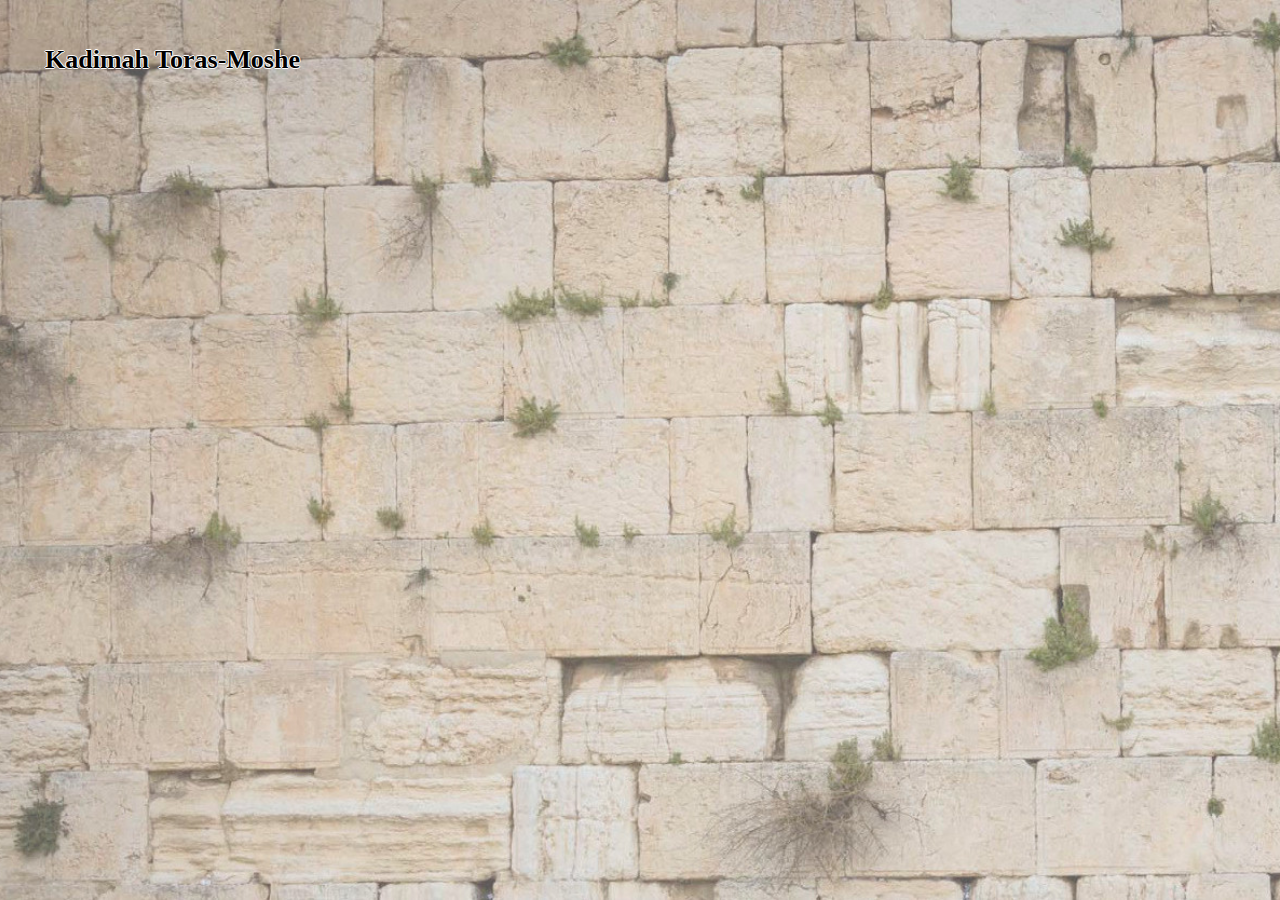
==== commit 247b872f: "demo is about complete" ====
--- a/beisChayim/beisChayim.html
+++ b/beisChayim/beisChayim.html
@@ -12,10 +12,52 @@
 <title>Beis Chayim</title>
 
 </head>
-<body  id=appBody onload="firstLoad();">
-<!-- <div id="pdfView" height="100%" width="100%"><img id="pdfImg" src="" onclick="turnBack();"></div> -->
+<body  id=appBody onload="setupTimerLoad();">
+ <!-- <div id="pdfView" height="100%" width="100%"><img id="pdfImg" src="" onclick="turnBack();"></div> -->
+
+<script>
+function hideSalesCommnet(){
+  var salesComments = document.getElementById('salesComments');
+  salesComments.style.display = 'none';
+}
+
+function salesComment(divName){
+var bodyComment = "The background can be changed to any picture you would like. There are 5 possible background choices that change with pay-scale.";
+var titleComment = "The title can be anything you want. This is changed in the configuration.";
+var picComment = "The pictures can be added for the top three payscales."
+var nameComment = "I am using these fields as name fields - English or Hebrew ";
+var dateComment = "I am using these fields as date fields - English and Hebrew. The Hebrew date field is used to determine if this name should be displayed on the side with the yahrzeits for today. ";
+var sideComment = "The plaques themselves display copper, bronze, silver or gold depending on payscale. The yahrzeits for the current day are displayed on the side. For demonstration purposes, the side display stays on 17 Shevat. It works properly in real time.";
+var commentComment = "This comment is free form text - it can be pretty much anything you want.";
+
+var salesComments = document.getElementById('salesComments');
+salesComments.style.display = 'inline';
+
+  if(divName == 'body'){
+    salesComments.innerHTML = bodyComment;
+  }
+  if(divName == 'title'){
+    salesComments.innerHTML = titleComment;
+  }
+  if(divName == 'pic'){
+    salesComments.innerHTML = picComment;
+  }
+  if(divName == 'name'){
+    salesComments.innerHTML = nameComment;
+  }
+  if(divName == 'date'){
+    salesComments.innerHTML = dateComment;
+  }
+  if(divName == 'side'){
+    salesComments.innerHTML = sideComment;
+  }
+  if(divName == 'comment'){
+    salesComments.innerHTML = commentComment;
+  }
+}
+</script>
 <div id="pdfView" height="100%" width="100%"><img id="pdfImg" src=""></div>
-
+<div id=salesComments></div>
 <div id=body class=bg0>
 <div id=keyShow></div>
 <div id=security>
@@ -26,7 +68,7 @@
 									<tr><td class=kb onclick="kbclick('clear');"><=</td><td class=kb onclick="kbclick('0');">0</td><td class=kb onclick="kbclick('Enter');">Enter</td></tr>
 								</table>
 </div>
-<div id=spanTitle><h1 id=sTitle onclick="showSecurity();" _onclick="doSelect();">Beis Chayim</h1></span>
+<div id=spanTitle><h1 id=sTitle onclick="showSecurity();"  onmouseover="salesComment('title');" onmouseout="hideSalesCommnet();">Beis Chayim</h1></span>
 <table id=accessMenu>
 	<tr><td>
 </td>
@@ -42,26 +84,26 @@
 </tr>
 </table>
 <div id="wholeThing">
-	<div id=Name></div>
-	<div id=HName></div>
-	<div id=EDate></div>
-	<div id=HDate></div>
-	<div id=DPic01><img id=Pic01 src="./img/soldiers00x1.jpeg" alt=""></div>
-	<div id=DPic02><img id=Pic02 src="./img/elderly00x1.jpeg" alt=""></div>
-	<div id=Comments01></div>
+	<div id=Name  onmouseout="hideSalesCommnet();"  onmouseover="salesComment('name');" ></div>
+	<div id=HName  onmouseout="hideSalesCommnet();"  onmouseover="salesComment('name');" ></div>
+	<div id=EDate  onmouseout="hideSalesCommnet();"  onmouseover="salesComment('date');" ></div>
+	<div id=HDate  onmouseout="hideSalesCommnet();"  onmouseover="salesComment('date');" ></div>
+	<div id=DPic01><img id=Pic01 onmouseout="hideSalesCommnet();"  onmouseover="salesComment('body');" src="./img/soldiers00x1.jpeg" alt=""></div>
+	<div id=DPic02><img id=Pic02 onmouseout="hideSalesCommnet();"  onmouseover="salesComment('pic');" src="./img/elderly00x1.jpeg" alt=""></div>
+	<div id=Comments01  onmouseover="salesComment('comment');" onmouseout="hideSalesCommnet();"></div>
 	<!-- <div id=fbook><img id=gotofbook onclick="gotoFBook();" src="./img/facebook2.png" alt=""></div> -->
-	<div id=sbar01></div>
-	<div id=sbar02></div>
-	<div id=sbar03></div>
-	<div id=sbar04></div>
-	<div id=sbar05></div>
-	<div id=sbar06></div>
-	<div id=sbar07></div>
-	<div id=sbar08></div>
-	<div id=sbar09></div>
-	<div id=sbar010></div>
-	<div id=sbar011></div>
-	<div id=sbar012></div>
+	<div id=sbar01 onmouseover="salesComment('side');" onmouseout="hideSalesCommnet();"></div>
+	<div id=sbar02 onmouseover="salesComment('side');" onmouseout="hideSalesCommnet();"></div>
+	<div id=sbar03 onmouseover="salesComment('side');" onmouseout="hideSalesCommnet();"></div>
+	<div id=sbar04 onmouseover="salesComment('side');" onmouseout="hideSalesCommnet();"></div>
+	<div id=sbar05 onmouseover="salesComment('side');" onmouseout="hideSalesCommnet();"></div>
+	<div id=sbar06 onmouseover="salesComment('side');" onmouseout="hideSalesCommnet();"></div>
+	<div id=sbar07 onmouseover="salesComment('side');" onmouseout="hideSalesCommnet();"></div>
+	<div id=sbar08 onmouseover="salesComment('side');" onmouseout="hideSalesCommnet();"></div>
+	<div id=sbar09 onmouseover="salesComment('side');" onmouseout="hideSalesCommnet();"></div>
+	<div id=sbar010 onmouseover="salesComment('side');" onmouseout="hideSalesCommnet();"></div>
+	<div id=sbar011 onmouseover="salesComment('side');" onmouseout="hideSalesCommnet();"></div>
+	<div id=sbar012 onmouseover="salesComment('side');" onmouseout="hideSalesCommnet();"></div>
 	<div id=sbar013></div>
 	<div id=sbar014></div>
 	<div id=sbar015></div>
@@ -407,7 +449,7 @@
 
 	function goBack(oldPanel){
 		resetScreen(oldPanel);
-		addBodyListener();
+		//addBodyListener();
 	}
 
 	function resetScreen(oldPanel){
@@ -449,7 +491,7 @@
 
 	function loadEdit(queryDict){
 			var ID = queryDict["ID"];
-			removeBodyListener();
+			//removeBodyListener();
 			autoProcess = false;
 
 			document.getElementById("ID").innerHTML = ID;
@@ -573,7 +615,7 @@
 }
 
 function loadNew(){
-		removeBodyListener();
+		//removeBodyListener();
 		autoProcess = false;
 		document.getElementById("ID").innerHTML = "";
 		document.getElementById("newName").value = "";
--- a/beisChayim/css/beisChayim.css
+++ b/beisChayim/css/beisChayim.css
@@ -14,6 +14,19 @@
 	z-index: 1;
 }
 
+#salesComments {
+	position:absolute;
+	top: 10px;
+	left: 120px;
+	font-size: 12px;
+	width:50%;
+	padding: 20px;
+	z-index: 199;
+	background-color:black;
+	color:white;
+	display:none;
+}
+
 #body {
 	postion:absolute;
 	top: 0px;
